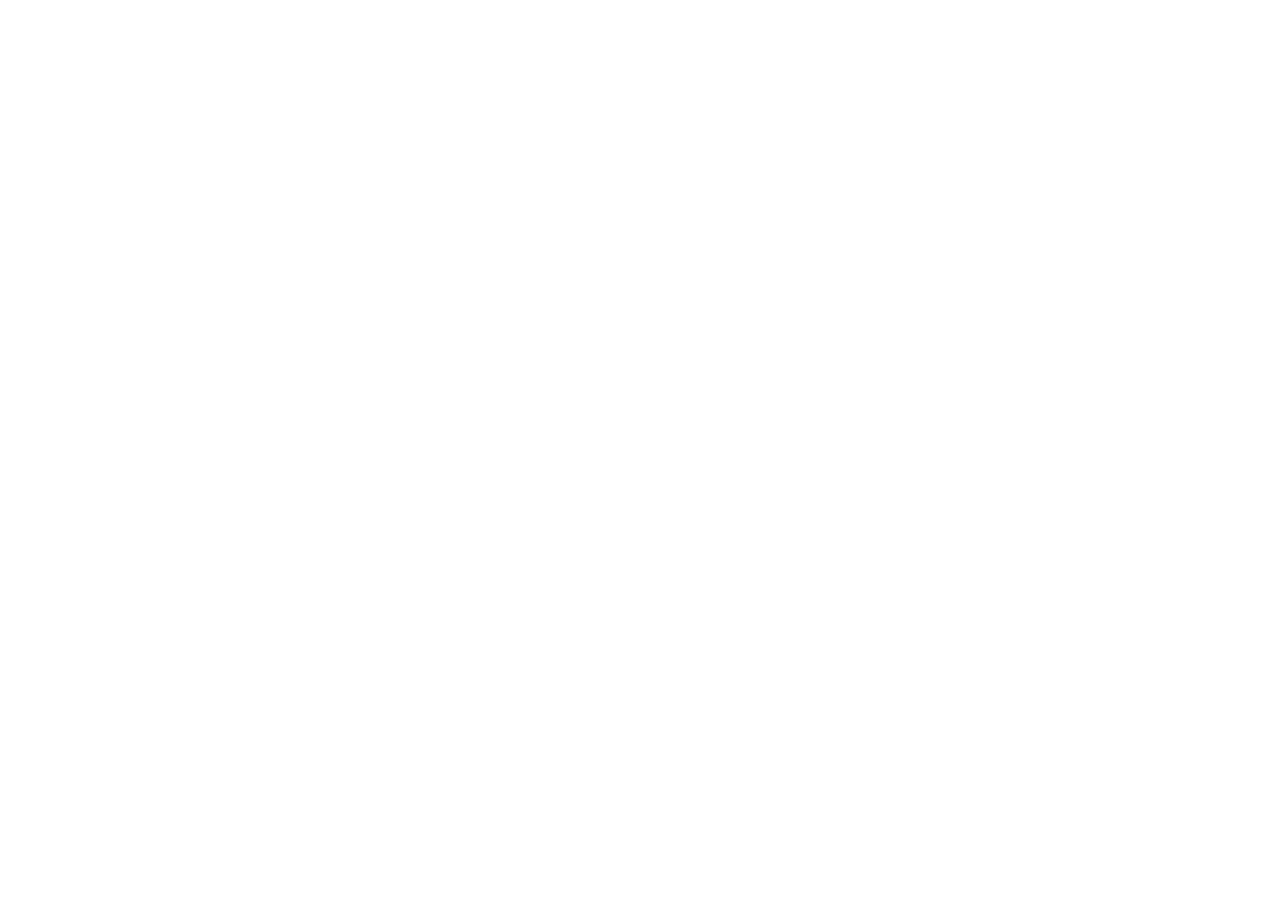
==== misc/course.html @ 70fcf7f1 "initialized course html and school html page inside misc folder" ====
<!DOCTYPE html>
<html lang="en">
    <head>
        <meta charset="UTF-8">
        <title>Course Page</title>
        <link href="css/stylesheet.css" rel="stylesheet">
    </head>
    <body>

    </body>

</html>
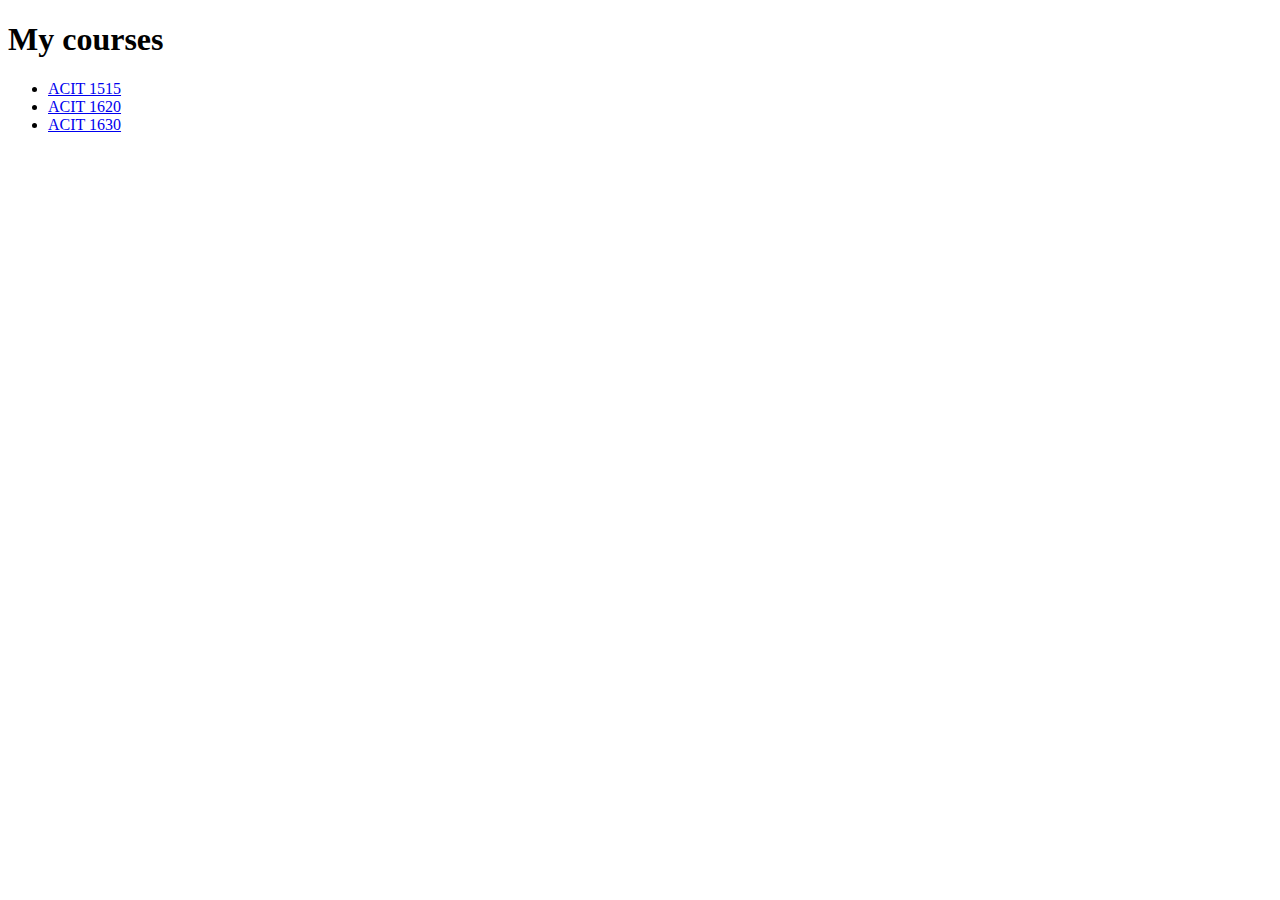
==== commit ddf8afd0: "move bcit link to school html and course list to course html" ====
--- a/misc/course.html
+++ b/misc/course.html
@@ -6,7 +6,26 @@
         <link href="css/stylesheet.css" rel="stylesheet">
     </head>
     <body>
-
+        <header>
+            <h1>My courses</h1>
+        </header>
+        <ul>
+            <li>
+              <a href="https://www.bcit.ca/outlines/20231089204/" target="_blank"
+                >ACIT 1515</a
+              >
+            </li>
+            <li>
+              <a href="https://www.bcit.ca/outlines/20231089205/" target="_blank"
+                >ACIT 1620</a
+              >
+            </li>
+            <li>
+              <a href="https://www.bcit.ca/outlines/20231089206/" target="_blank"
+                >ACIT 1630</a
+              >
+            </li>
+          </ul>
     </body>
 
 </html>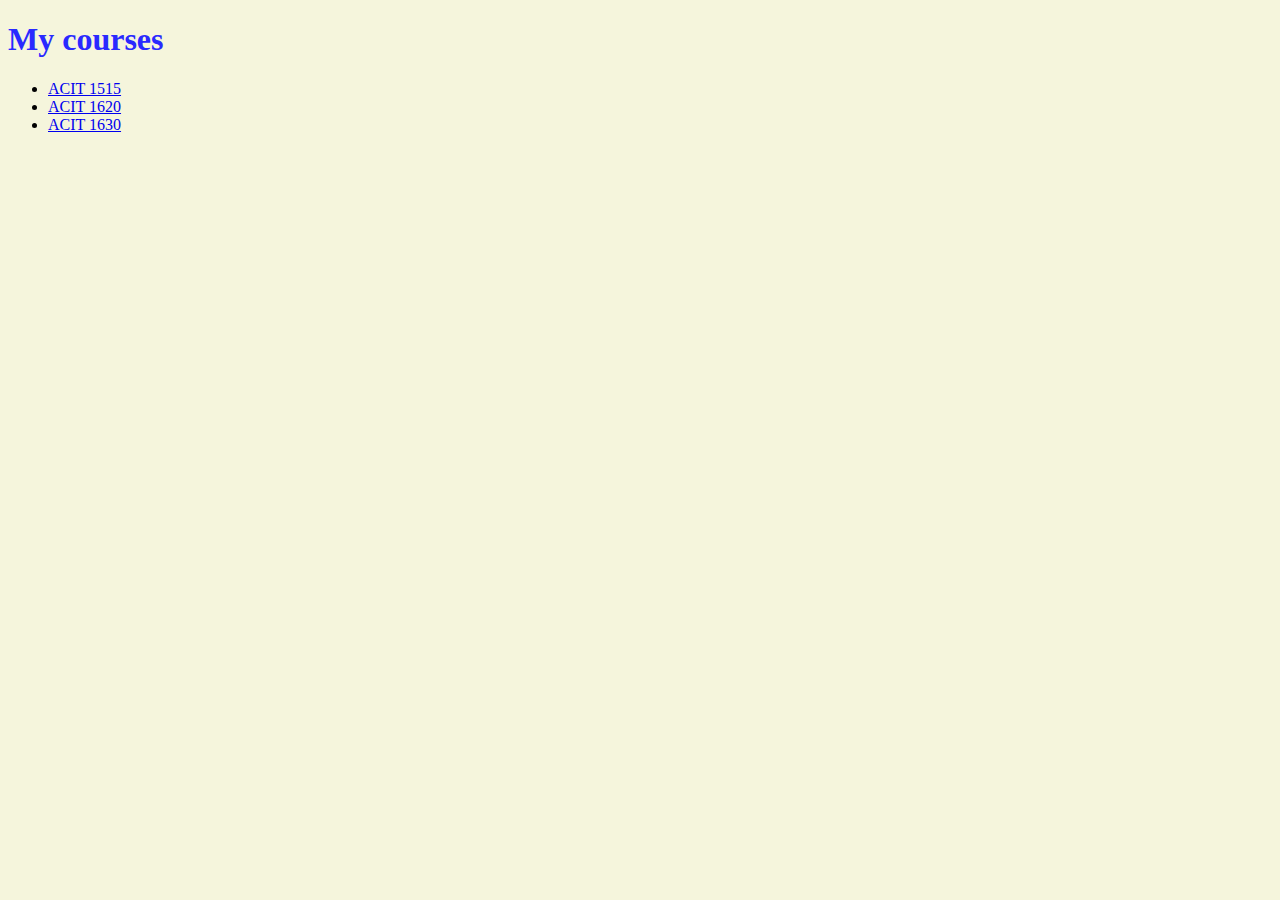
==== commit 49569e7d: "link css to school and course html. Change font for first header with own name" ====
--- a/misc/course.html
+++ b/misc/course.html
@@ -3,7 +3,7 @@
     <head>
         <meta charset="UTF-8">
         <title>Course Page</title>
-        <link href="css/stylesheet.css" rel="stylesheet">
+        <link href="../css/stylesheet.css" rel="stylesheet">
     </head>
     <body>
         <header>
--- a/css/stylesheet.css
+++ b/css/stylesheet.css
@@ -0,0 +1,20 @@
+h1 {
+color:#2929FF;    
+}
+
+body {
+background-color:beige;
+}
+
+p {
+color: #931f1f
+}
+
+.nav-area {
+    background-color: #931f1f;
+    text-align: center;
+}
+
+.myname_text {
+    font-family: 'Montserrat', sans-serif;
+}
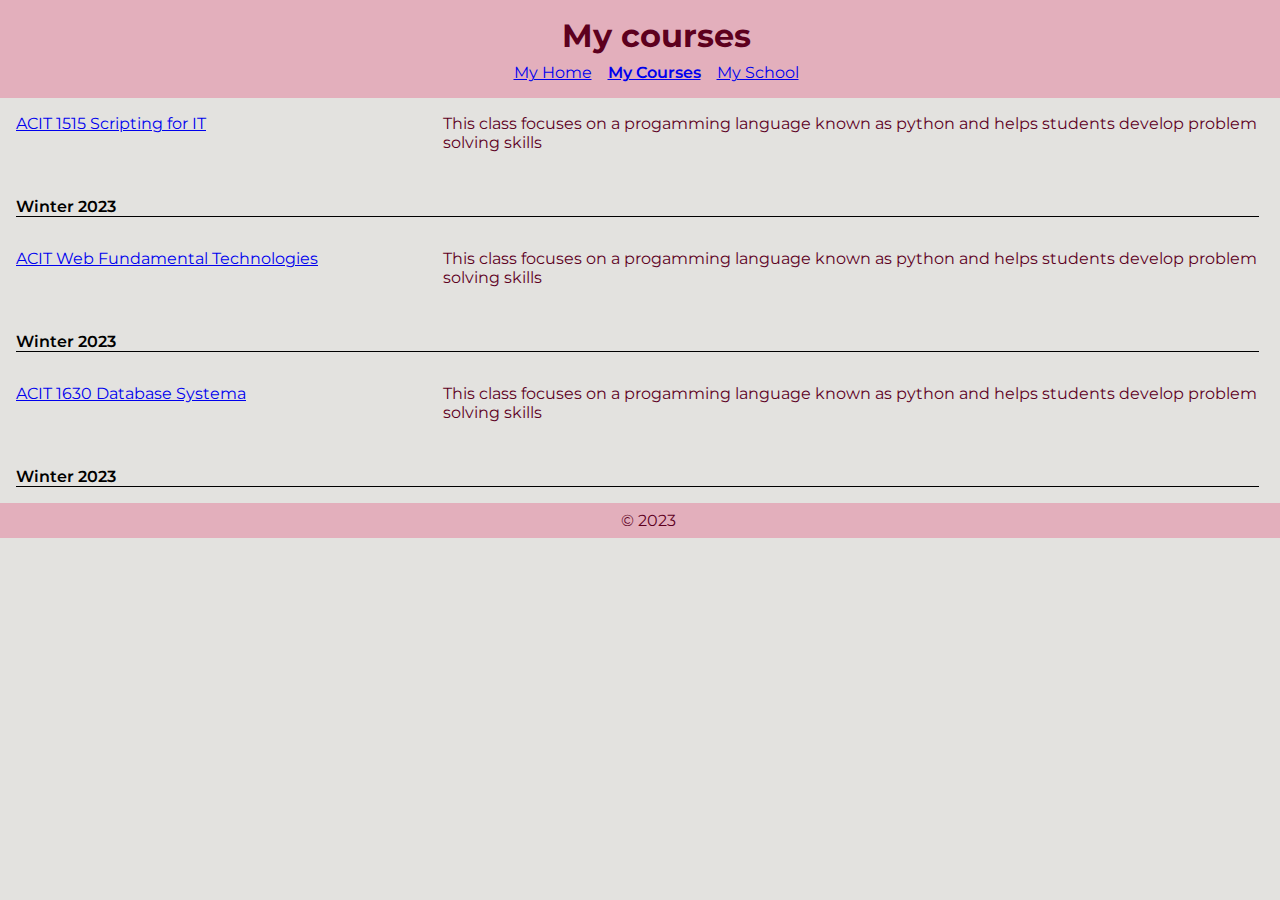
==== commit 4e7a2494: "add navigation to course and html page along with design to coursepage" ====
--- a/misc/course.html
+++ b/misc/course.html
@@ -1,31 +1,90 @@
 <!DOCTYPE html>
 <html lang="en">
-    <head>
-        <meta charset="UTF-8">
-        <title>Course Page</title>
-        <link href="../css/stylesheet.css" rel="stylesheet">
-    </head>
-    <body>
-        <header>
-            <h1>My courses</h1>
-        </header>
-        <ul>
-            <li>
-              <a href="https://www.bcit.ca/outlines/20231089204/" target="_blank"
-                >ACIT 1515</a
-              >
-            </li>
-            <li>
-              <a href="https://www.bcit.ca/outlines/20231089205/" target="_blank"
-                >ACIT 1620</a
-              >
-            </li>
-            <li>
-              <a href="https://www.bcit.ca/outlines/20231089206/" target="_blank"
-                >ACIT 1630</a
-              >
-            </li>
-          </ul>
-    </body>
-
-</html>+	<head>
+		<meta charset="UTF-8" />
+		<title>Course Page</title>
+		<link href="../css/stylesheet.css" rel="stylesheet" />
+		<link rel="preconnect" href="https://fonts.googleapis.com" />
+		<link rel="preconnect" href="https://fonts.gstatic.com" crossorigin />
+		<link
+			href="https://fonts.googleapis.com/css2?family=Montserrat:wght@400;600&display=swap"
+			rel="stylesheet"
+		/>
+	</head>
+	<body>
+		<div class="flexcontainer">
+			<header class="flexcontainer aligncenter padding16 gap8">
+				<div class="flexrow">
+					<h1>My courses</h1>
+				</div>
+				<nav class="flexrow gap16">
+					<a href="../index.html">My Home</a>
+					<a href="course.html"><strong>My Courses</strong></a>
+					<a href="school.html">My School</a>
+				</nav>
+			</header>
+			<main>
+				<section class="gridcontainer gridcolumns1-2">
+					<div class="flexcolumn gap64 padding16">
+						<li>
+							<a
+								href="https://www.bcit.ca/outlines/20231089204/"
+								target="_blank"
+								>ACIT 1515 Scripting for IT</a
+							>
+						</li>
+						<strong class="line_divider">Winter 2023</strong>
+					</div>
+					<div class="padding16">
+						<p>
+							This class focuses on a progamming language known as
+							python and helps students develop problem solving
+							skills
+						</p>
+					</div>
+				</section>
+				<section class="gridcontainer gridcolumns1-2">
+					<div class="flexcolumn gap64 padding16">
+						<li>
+							<a
+								href="https://www.bcit.ca/outlines/20231089205/"
+								target="_blank"
+								>ACIT Web Fundamental Technologies</a
+							>
+						</li>
+						<strong class="line_divider">Winter 2023</strong>
+					</div>
+					<div class="padding16">
+						<p>
+							This class focuses on a progamming language known as
+							python and helps students develop problem solving
+							skills
+						</p>
+					</div>
+				</section>
+				<section class="gridcontainer gridcolumns1-2">
+					<div class="flexcolumn gap64 padding16">
+						<li>
+							<a
+								href="https://www.bcit.ca/outlines/20231089206/"
+								target="_blank"
+								>ACIT 1630 Database Systema</a
+							>
+						</li>
+						<strong class="line_divider">Winter 2023</strong>
+					</div>
+					<div class="padding16">
+						<p>
+							This class focuses on a progamming language known as
+							python and helps students develop problem solving
+							skills
+						</p>
+					</div>
+				</section>
+			</main>
+			<footer class="flexcontainer aligncenter padding8">
+				<p>&copy; 2023</p>
+			</footer>
+		</div>
+	</body>
+</html>
--- a/css/stylesheet.css
+++ b/css/stylesheet.css
@@ -1,20 +1,95 @@
 h1 {
-color:#2929FF;    
+    color: #5D001E;    
 }
 
 body {
-background-color:beige;
+    background-color: #E3E2DF;
+    font-family: 'Montserrat', sans-serif;
+}
+
+body, p, h1, h2, h3, h4, h5, h6 {
+    margin: 0;
+    padding: 0;
 }
 
 p {
-color: #931f1f
+    color: #5D001E;
 }
 
-.nav-area {
-    background-color: #931f1f;
-    text-align: center;
+header, footer {
+    background-color: #E3AFBC;
 }
 
-.myname_text {
-    font-family: 'Montserrat', sans-serif;
+strong {
+    font-weight: 600;
 }
+
+.flexcontainer {
+    display: flex;
+    flex-direction: column;
+    width: 100%;
+}
+
+.flexrow {
+    display: flex;
+    flex-direction: row;
+}
+
+.flexcolumn {
+    display: flex;
+    flex-direction: column;
+}
+
+.gridcontainer {
+    display: grid;
+}
+
+.gridcolumns2-1 {
+    grid-template-columns: 2fr 1fr;
+}
+
+.gridcolumns1-2 {
+    grid-template-columns: 1fr 2fr;
+}
+
+.aligncenter {
+    align-items: center;
+    justify-content: center;
+}
+
+.gap8 {
+    gap: 8px;
+}
+
+.gap16 {
+    gap: 16px;
+}
+
+.gap24 {
+    gap: 24px;
+}
+
+.gap64 {
+    gap: 64px;
+}
+
+.padding8 {
+    padding: 8px;
+}
+
+.padding16 {
+    padding: 16px;
+}
+
+.padding24 {
+    padding: 24px;
+}
+
+li {
+    list-style: none;
+}
+
+.line_divider {
+    border-bottom: solid black 1px;
+    width: 315%;
+}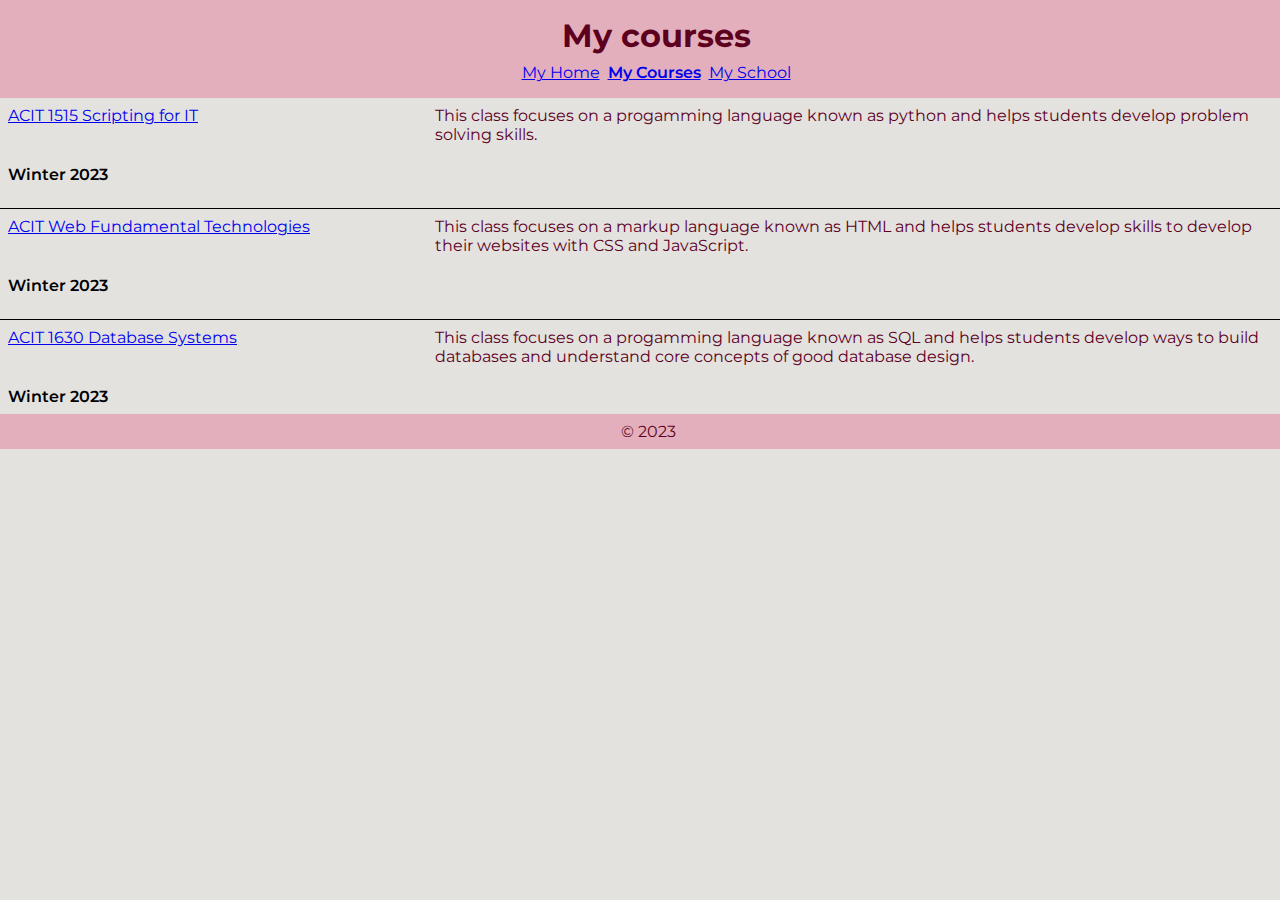
==== commit cadfd6ef: "initialized media query with specified ports" ====
--- a/misc/course.html
+++ b/misc/course.html
@@ -3,6 +3,7 @@
 	<head>
 		<meta charset="UTF-8" />
 		<title>Course Page</title>
+		<meta name="viewport" content="width=device-width, initial-scale=1.0" />
 		<link href="../css/stylesheet.css" rel="stylesheet" />
 		<link rel="preconnect" href="https://fonts.googleapis.com" />
 		<link rel="preconnect" href="https://fonts.gstatic.com" crossorigin />
@@ -17,7 +18,7 @@
 				<div class="flexrow">
 					<h1>My courses</h1>
 				</div>
-				<nav class="flexrow gap16">
+				<nav class="flexrow gap8">
 					<a href="../index.html">My Home</a>
 					<a href="course.html"><strong>My Courses</strong></a>
 					<a href="school.html">My School</a>
@@ -25,7 +26,7 @@
 			</header>
 			<main>
 				<section class="gridcontainer gridcolumns1-2">
-					<div class="flexcolumn gap64 padding16">
+					<div class="flexcolumn gap40 padding8">
 						<li>
 							<a
 								href="https://www.bcit.ca/outlines/20231089204/"
@@ -33,18 +34,19 @@
 								>ACIT 1515 Scripting for IT</a
 							>
 						</li>
-						<strong class="line_divider">Winter 2023</strong>
+						<strong>Winter 2023</strong>
 					</div>
-					<div class="padding16">
+					<div class="padding8">
 						<p>
 							This class focuses on a progamming language known as
 							python and helps students develop problem solving
-							skills
+							skills.
 						</p>
 					</div>
+					<span class="line_divider padding8"></span>
 				</section>
 				<section class="gridcontainer gridcolumns1-2">
-					<div class="flexcolumn gap64 padding16">
+					<div class="flexcolumn gap40 padding8">
 						<li>
 							<a
 								href="https://www.bcit.ca/outlines/20231089205/"
@@ -52,32 +54,34 @@
 								>ACIT Web Fundamental Technologies</a
 							>
 						</li>
-						<strong class="line_divider">Winter 2023</strong>
+						<strong>Winter 2023</strong>
 					</div>
-					<div class="padding16">
+					<div class="padding8">
 						<p>
-							This class focuses on a progamming language known as
-							python and helps students develop problem solving
-							skills
+							This class focuses on a markup language known as
+							HTML and helps students develop skills to develop
+							their websites with CSS and JavaScript.
 						</p>
 					</div>
+					<span class="line_divider padding8"></span>
 				</section>
 				<section class="gridcontainer gridcolumns1-2">
-					<div class="flexcolumn gap64 padding16">
+					<div class="flexcolumn gap40 padding8">
 						<li>
 							<a
 								href="https://www.bcit.ca/outlines/20231089206/"
 								target="_blank"
-								>ACIT 1630 Database Systema</a
+								>ACIT 1630 Database Systems</a
 							>
 						</li>
-						<strong class="line_divider">Winter 2023</strong>
+						<strong>Winter 2023</strong>
 					</div>
-					<div class="padding16">
+					<div class="padding8">
 						<p>
 							This class focuses on a progamming language known as
-							python and helps students develop problem solving
-							skills
+							SQL and helps students develop ways to build
+							databases and understand core concepts of good
+							database design.
 						</p>
 					</div>
 				</section>
--- a/css/stylesheet.css
+++ b/css/stylesheet.css
@@ -44,12 +44,15 @@
     display: grid;
 }
 
+.gridcolumns1-2 {
+    grid-template-columns: 1fr;
+}
 .gridcolumns2-1 {
     grid-template-columns: 2fr 1fr;
 }
 
-.gridcolumns1-2 {
-    grid-template-columns: 1fr 2fr;
+.gridrows1{
+    grid-template-rows: 1fr;
 }
 
 .aligncenter {
@@ -69,8 +72,8 @@
     gap: 24px;
 }
 
-.gap64 {
-    gap: 64px;
+.gap40 {
+    gap: 40px;
 }
 
 .padding8 {
@@ -91,5 +94,28 @@
 
 .line_divider {
     border-bottom: solid black 1px;
-    width: 315%;
-}+    width: 100%;
+}
+
+@media only screen and (min-width: 600px) {
+
+    .gridcolumns1-2 {
+        grid-template-columns: 1fr 2fr;
+    }
+
+    .line_divider {
+        width: 300%;
+    }
+
+    section.gap40{
+        gap: 24;
+    }
+
+}
+
+@media only screen and (max-width: 599px) {
+    nav.flexrow {
+        flex-direction: column;
+    }
+}
+
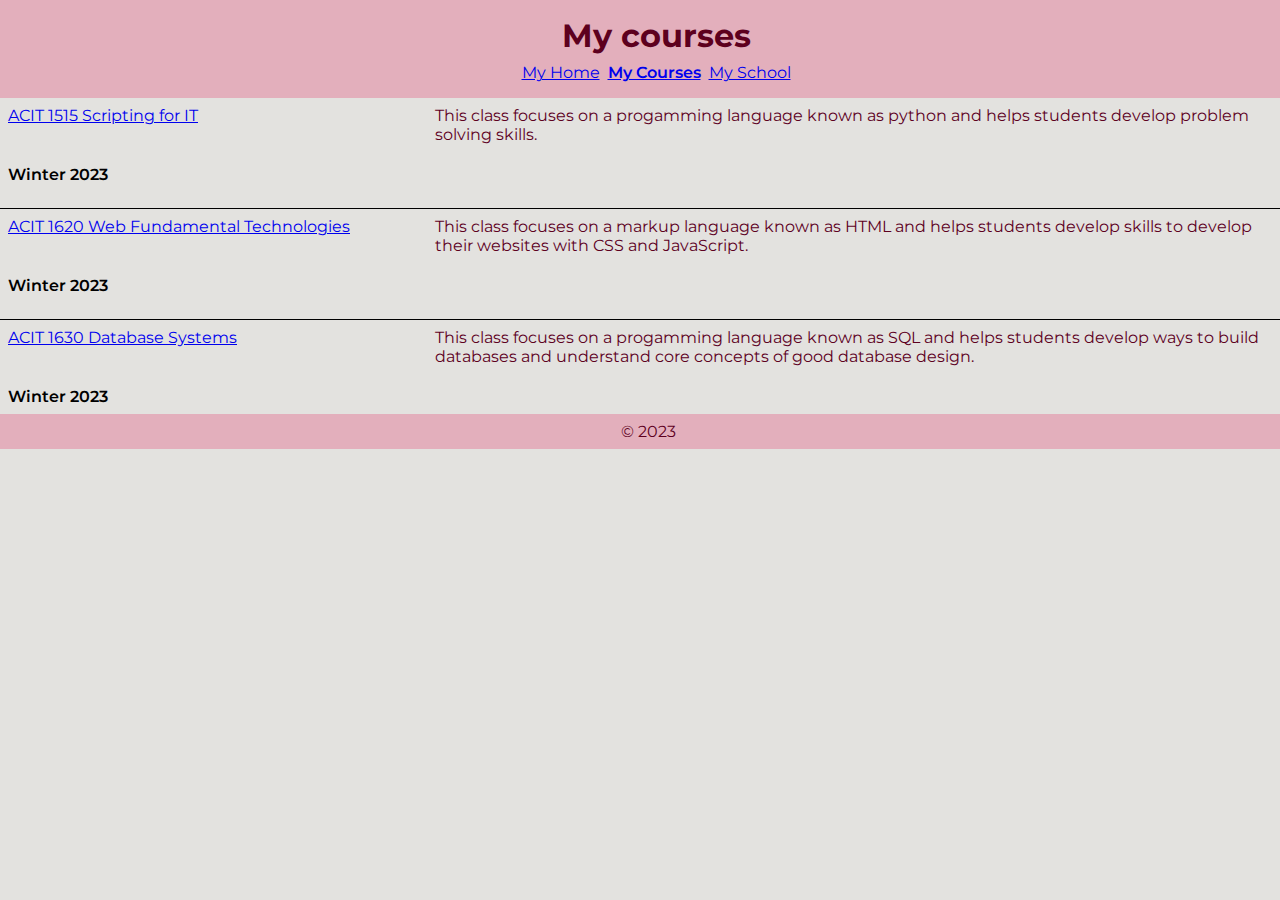
==== commit 15f48ea6: "added javascript source to course list" ====
--- a/misc/course.html
+++ b/misc/course.html
@@ -1,6 +1,7 @@
 <!DOCTYPE html>
 <html lang="en">
 	<head>
+		<script src="../scripts/scripting.js" defer></script>
 		<meta charset="UTF-8" />
 		<title>Course Page</title>
 		<meta name="viewport" content="width=device-width, initial-scale=1.0" />
@@ -51,7 +52,7 @@
 							<a
 								href="https://www.bcit.ca/outlines/20231089205/"
 								target="_blank"
-								>ACIT Web Fundamental Technologies</a
+								>ACIT 1620 Web Fundamental Technologies</a
 							>
 						</li>
 						<strong>Winter 2023</strong>
